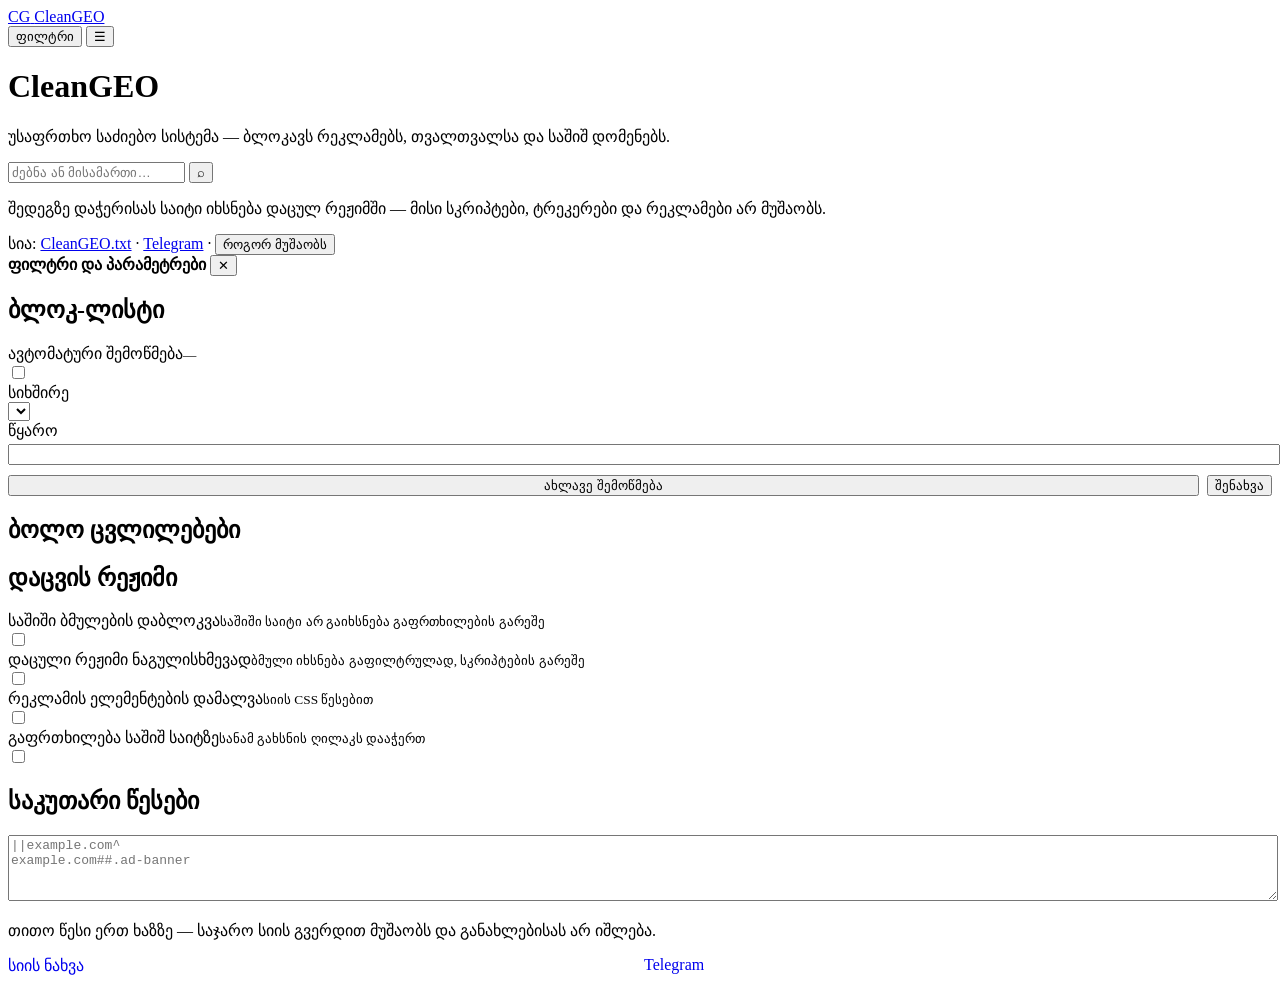
==== assets/page.template.html @ adb8c244 "Turn CleanGEO into a mobile-first safe search engine - search across DuckDuckGo, Bing and Wikipedia " ====
<!DOCTYPE html>
<html lang="ka">
<head>
<meta charset="utf-8">
<meta name="viewport" content="width=device-width, initial-scale=1, viewport-fit=cover">
<meta name="theme-color" content="#f6f8fc" media="(prefers-color-scheme: light)">
<meta name="theme-color" content="#0b1020" media="(prefers-color-scheme: dark)">
<meta name="apple-mobile-web-app-capable" content="yes">
<meta name="apple-mobile-web-app-title" content="CleanGEO">
<meta name="mobile-web-app-capable" content="yes">
<meta name="format-detection" content="telephone=no">
<title>CleanGEO — უსაფრთხო საძიებო სისტემა</title>
<meta name="description" content="CleanGEO — საძიებო სისტემა, რომელიც ბლოკავს რეკლამებს, თვალთვალსა და საშიშ საიტებს. მუშაობს ყველა მოწყობილობაზე.">
<link rel="manifest" href="manifest.webmanifest">
<link rel="icon" href="assets/icon.svg" type="image/svg+xml">
<link rel="apple-touch-icon" href="assets/icon-192.png">
<style>
/*__CSS__*/
</style>
</head>
<body class="home">

<header class="topbar">
  <a class="brand" href="./" aria-label="CleanGEO მთავარი">
    <span class="mark" aria-hidden="true">CG</span>
    <span>CleanGEO</span>
  </a>
  <div class="top-actions">
    <button class="chip" id="shieldChip" type="button" title="ბლოკირების სტატუსი">
      <span class="dot" id="shieldDot"></span>
      <span id="shieldText">ფილტრი</span>
    </button>
    <button class="icon-btn" id="menuBtn" type="button" aria-label="პარამეტრები" aria-expanded="false">☰</button>
  </div>
</header>

<main>
  <div class="hero" id="hero">
    <h1>CleanGEO</h1>
    <p>უსაფრთხო საძიებო სისტემა — ბლოკავს რეკლამებს, თვალთვალსა და საშიშ დომენებს.</p>
  </div>

  <div class="searchwrap">
    <form class="searchbox" id="searchForm" role="search" autocomplete="off">
      <input id="q" name="q" type="search" inputmode="search" enterkeyhint="search"
             placeholder="ძებნა ან მისამართი…" aria-label="ძებნა" spellcheck="false" autocapitalize="off">
      <button type="submit" aria-label="ძებნა">⌕</button>
    </form>
    <div class="chips" id="quickChips" hidden></div>
  </div>

  <section id="output" aria-live="polite"></section>

  <p class="home-note" id="homeNote">
    შედეგზე დაჭერისას საიტი იხსნება დაცულ რეჟიმში — მისი სკრიპტები, ტრეკერები და რეკლამები არ მუშაობს.
  </p>
</main>

<footer class="foot">
  <span>სია: <a id="listLink" href="https://raw.githubusercontent.com/devunionsup/CleanGEO/main/CleanGEO.txt" target="_blank" rel="noopener">CleanGEO.txt</a></span>
  <span>·</span>
  <a href="https://t.me/CleanGE0" target="_blank" rel="noopener">Telegram</a>
  <span>·</span>
  <button class="linkbtn" id="aboutBtn" type="button">როგორ მუშაობს</button>
</footer>

<!-- reader -->
<div class="reader" id="reader" hidden>
  <div class="reader-head">
    <button class="icon-btn" id="readerBack" type="button" aria-label="უკან">‹</button>
    <div style="min-width:0;flex:1">
      <div id="readerTitle" style="font-size:14px;font-weight:600;overflow:hidden;text-overflow:ellipsis;white-space:nowrap"></div>
      <div class="url" id="readerUrl"></div>
    </div>
    <button class="icon-btn" id="readerOpen" type="button" aria-label="ორიგინალის გახსნა" title="ორიგინალის გახსნა">↗</button>
  </div>
  <div class="reader-body" id="readerBody"></div>
</div>

<!-- settings drawer -->
<div class="scrim" id="scrim"></div>
<aside class="drawer" id="drawer" aria-label="პარამეტრები" aria-hidden="true">
  <div class="drawer-head">
    <strong style="font-size:16px">ფილტრი და პარამეტრები</strong>
    <button class="icon-btn" id="drawerClose" type="button" aria-label="დახურვა" style="margin-left:auto">✕</button>
  </div>

  <div class="stat-grid" id="stats"></div>

  <h2>ბლოკ-ლისტი</h2>
  <div class="row">
    <div>ავტომატური შემოწმება<small id="lastCheckText">—</small></div>
    <input type="checkbox" id="autoToggle">
  </div>
  <div class="row">
    <div>სიხშირე</div>
    <select id="intervalSelect"></select>
  </div>
  <div class="row" style="border-bottom:0;padding-bottom:4px">
    <div>წყარო<small id="sourceText"></small></div>
  </div>
  <input class="inp" id="sourceInput" style="width:100%" spellcheck="false" autocapitalize="off">
  <div style="display:flex;gap:8px;margin-top:10px">
    <button class="btn" id="checkNow" type="button" style="flex:1">ახლავე შემოწმება</button>
    <button class="btn ghost" id="saveSource" type="button">შენახვა</button>
  </div>
  <p class="hint" id="updateHint"></p>

  <h2>ბოლო ცვლილებები</h2>
  <ul class="log" id="logList"></ul>

  <h2>დაცვის რეჟიმი</h2>
  <div class="row">
    <div>საშიში ბმულების დაბლოკვა<small>საშიში საიტი არ გაიხსნება გაფრთხილების გარეშე</small></div>
    <input type="checkbox" id="setShield">
  </div>
  <div class="row">
    <div>დაცული რეჟიმი ნაგულისხმევად<small>ბმული იხსნება გაფილტრულად, სკრიპტების გარეშე</small></div>
    <input type="checkbox" id="setShieldFirst">
  </div>
  <div class="row">
    <div>რეკლამის ელემენტების დამალვა<small>სიის CSS წესებით</small></div>
    <input type="checkbox" id="setCosmetic">
  </div>
  <div class="row">
    <div>გაფრთხილება საშიშ საიტზე<small>სანამ გახსნის ღილაკს დააჭერთ</small></div>
    <input type="checkbox" id="setWarn">
  </div>

  <h2>საკუთარი წესები</h2>
  <textarea class="inp" id="extraRules" rows="4" style="width:100%;font-family:ui-monospace,monospace;font-size:13px"
    placeholder="||example.com^&#10;example.com##.ad-banner"></textarea>
  <p class="hint">თითო წესი ერთ ხაზზე — საჯარო სიის გვერდით მუშაობს და განახლებისას არ იშლება.</p>

  <div style="margin-top:16px;display:flex;gap:8px">
    <a class="btn ghost" href="CleanGEO.txt" target="_blank" rel="noopener" style="flex:1;text-decoration:none">სიის ნახვა</a>
    <a class="btn ghost" href="https://t.me/CleanGE0" target="_blank" rel="noopener" style="flex:1;text-decoration:none">Telegram</a>
  </div>
</aside>

<div class="toast" id="toast" role="status"></div>

<noscript>
  <div style="padding:24px;font-family:system-ui">
    <h1>CleanGEO</h1>
    <p>საიტის სამუშაოდ ჩართეთ JavaScript, ან გადმოწერეთ ბლოკ-ლისტი პირდაპირ:
    <a href="https://raw.githubusercontent.com/devunionsup/CleanGEO/main/CleanGEO.txt">CleanGEO.txt</a></p>
  </div>
</noscript>

<script>
/*__JS__*/
</script>
</body>
</html>
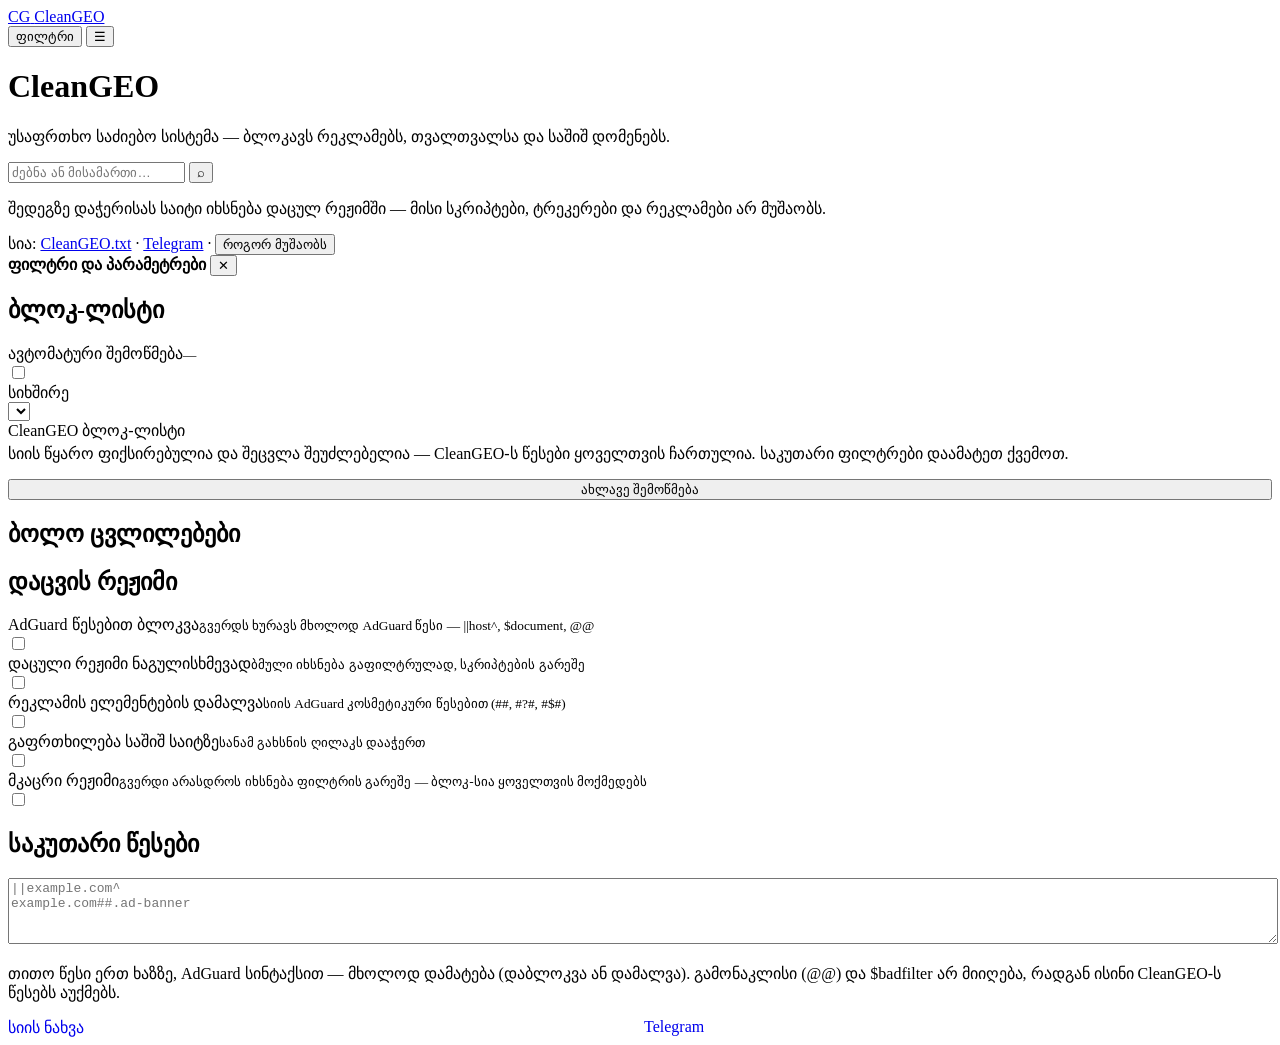
==== commit 149b6cf4: "Filter every page through the block list The protected reader now runs the list over the whole page " ====
--- a/assets/page.template.html
+++ b/assets/page.template.html
@@ -72,6 +72,7 @@
       <div id="readerTitle" style="font-size:14px;font-weight:600;overflow:hidden;text-overflow:ellipsis;white-space:nowrap"></div>
       <div class="url" id="readerUrl"></div>
     </div>
+    <span class="badge" id="readerBlocked" hidden></span>
     <button class="icon-btn" id="readerOpen" type="button" aria-label="ორიგინალის გახსნა" title="ორიგინალის გახსნა">↗</button>
   </div>
   <div class="reader-body" id="readerBody"></div>
@@ -97,12 +98,11 @@
     <select id="intervalSelect"></select>
   </div>
   <div class="row" style="border-bottom:0;padding-bottom:4px">
-    <div>წყარო<small id="sourceText"></small></div>
+    <div>CleanGEO ბლოკ-ლისტი<small id="sourceText"></small></div>
   </div>
-  <input class="inp" id="sourceInput" style="width:100%" spellcheck="false" autocapitalize="off">
+  <p class="hint" style="margin-top:0">სიის წყარო ფიქსირებულია და შეცვლა შეუძლებელია — CleanGEO-ს წესები ყოველთვის ჩართულია. საკუთარი ფილტრები დაამატეთ ქვემოთ.</p>
   <div style="display:flex;gap:8px;margin-top:10px">
     <button class="btn" id="checkNow" type="button" style="flex:1">ახლავე შემოწმება</button>
-    <button class="btn ghost" id="saveSource" type="button">შენახვა</button>
   </div>
   <p class="hint" id="updateHint"></p>
 
@@ -111,7 +111,7 @@
 
   <h2>დაცვის რეჟიმი</h2>
   <div class="row">
-    <div>საშიში ბმულების დაბლოკვა<small>საშიში საიტი არ გაიხსნება გაფრთხილების გარეშე</small></div>
+    <div>AdGuard წესებით ბლოკვა<small>გვერდს ხურავს მხოლოდ AdGuard წესი — ||host^, $document, @@</small></div>
     <input type="checkbox" id="setShield">
   </div>
   <div class="row">
@@ -119,18 +119,23 @@
     <input type="checkbox" id="setShieldFirst">
   </div>
   <div class="row">
-    <div>რეკლამის ელემენტების დამალვა<small>სიის CSS წესებით</small></div>
+    <div>რეკლამის ელემენტების დამალვა<small>სიის AdGuard კოსმეტიკური წესებით (##, #?#, #$#)</small></div>
     <input type="checkbox" id="setCosmetic">
   </div>
   <div class="row">
     <div>გაფრთხილება საშიშ საიტზე<small>სანამ გახსნის ღილაკს დააჭერთ</small></div>
     <input type="checkbox" id="setWarn">
   </div>
+  <div class="row">
+    <div>მკაცრი რეჟიმი<small>გვერდი არასდროს იხსნება ფილტრის გარეშე — ბლოკ-სია ყოველთვის მოქმედებს</small></div>
+    <input type="checkbox" id="setStrict">
+  </div>
 
   <h2>საკუთარი წესები</h2>
   <textarea class="inp" id="extraRules" rows="4" style="width:100%;font-family:ui-monospace,monospace;font-size:13px"
     placeholder="||example.com^&#10;example.com##.ad-banner"></textarea>
-  <p class="hint">თითო წესი ერთ ხაზზე — საჯარო სიის გვერდით მუშაობს და განახლებისას არ იშლება.</p>
+  <p class="hint">თითო წესი ერთ ხაზზე, AdGuard სინტაქსით — მხოლოდ დამატება (დაბლოკვა ან დამალვა).
+    გამონაკლისი (@@) და $badfilter არ მიიღება, რადგან ისინი CleanGEO-ს წესებს აუქმებს.</p>
 
   <div style="margin-top:16px;display:flex;gap:8px">
     <a class="btn ghost" href="CleanGEO.txt" target="_blank" rel="noopener" style="flex:1;text-decoration:none">სიის ნახვა</a>
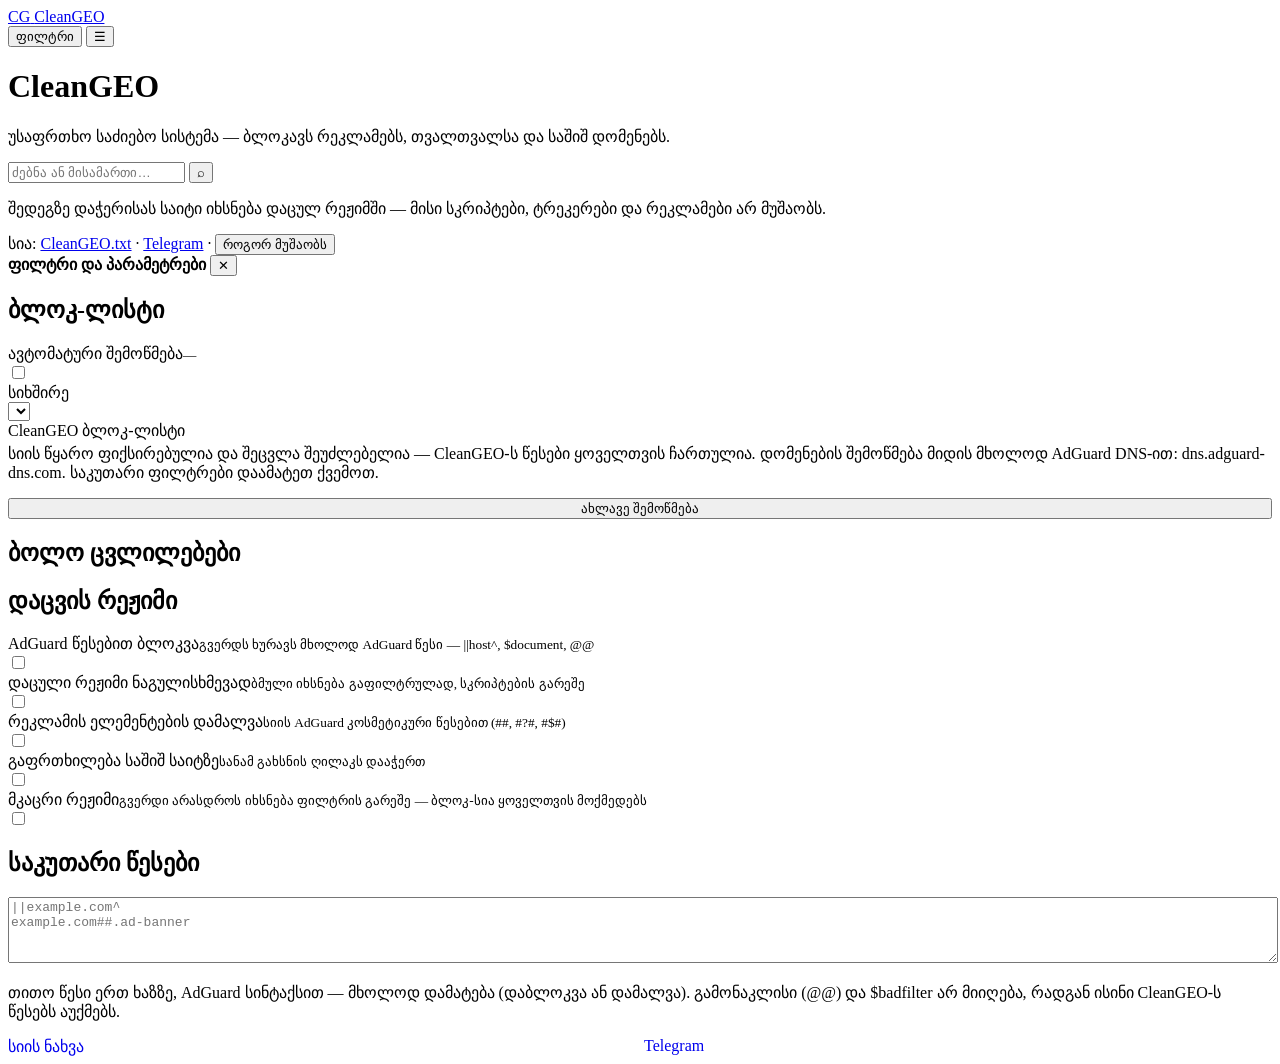
==== commit 70863773: "AdGuard DNS as the only resolver assets/dns.js resolves every result host through https://dns.adguar" ====
--- a/assets/page.template.html
+++ b/assets/page.template.html
@@ -100,7 +100,7 @@
   <div class="row" style="border-bottom:0;padding-bottom:4px">
     <div>CleanGEO ბლოკ-ლისტი<small id="sourceText"></small></div>
   </div>
-  <p class="hint" style="margin-top:0">სიის წყარო ფიქსირებულია და შეცვლა შეუძლებელია — CleanGEO-ს წესები ყოველთვის ჩართულია. საკუთარი ფილტრები დაამატეთ ქვემოთ.</p>
+  <p class="hint" style="margin-top:0">სიის წყარო ფიქსირებულია და შეცვლა შეუძლებელია — CleanGEO-ს წესები ყოველთვის ჩართულია. დომენების შემოწმება მიდის მხოლოდ AdGuard DNS-ით: dns.adguard-dns.com. საკუთარი ფილტრები დაამატეთ ქვემოთ.</p>
   <div style="display:flex;gap:8px;margin-top:10px">
     <button class="btn" id="checkNow" type="button" style="flex:1">ახლავე შემოწმება</button>
   </div>
